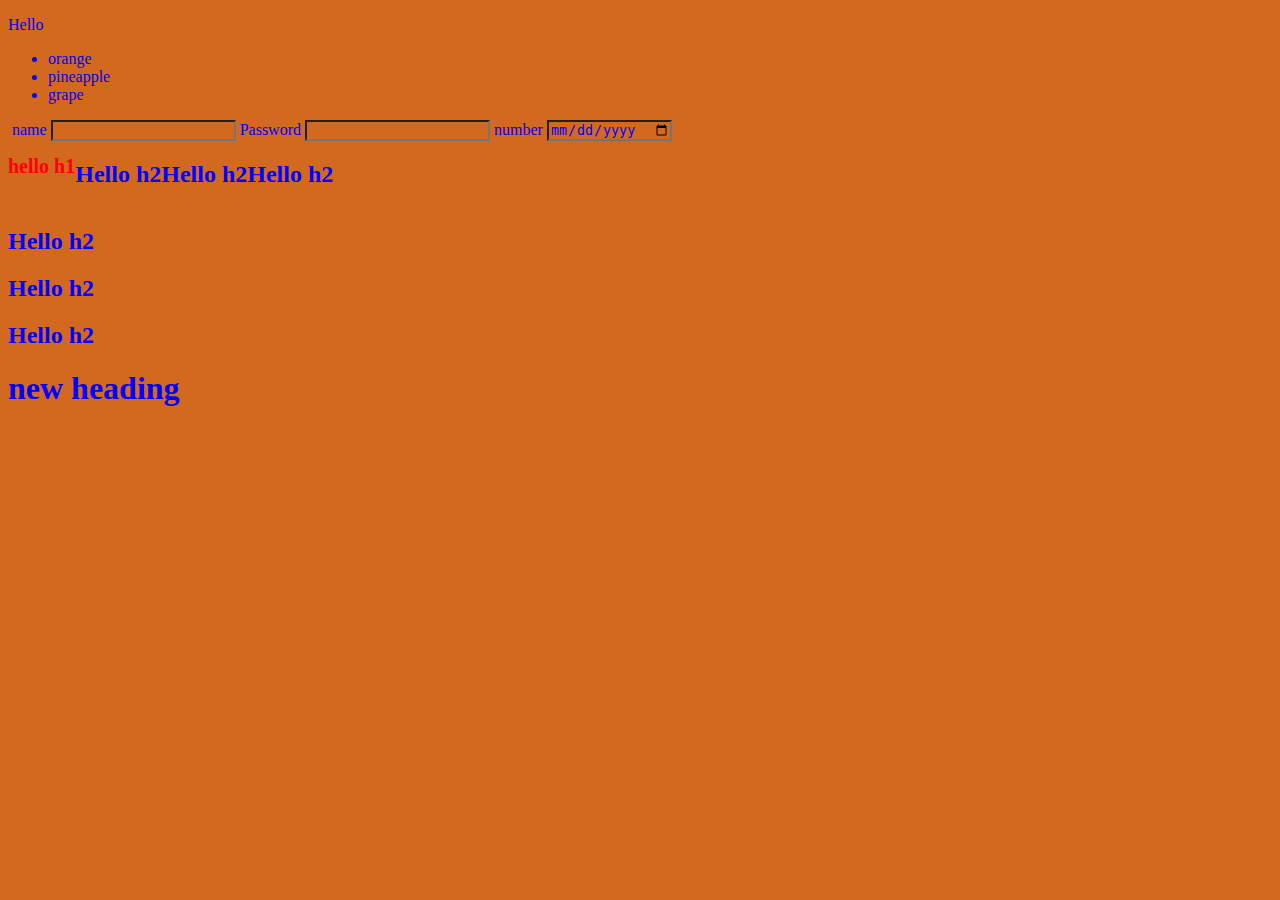
==== index.html @ 9ba72079 "created html" ====
<!DOCTYPE html>
<html lang="en">
<head>
    <meta charset="UTF-8">
    <meta name="viewport" content="width=device-width, initial-scale=1.0">
    <title>Document</title>
    <link rel="stylesheet" href="style.css">
</head>
<body>
    <p>Hello</p>
    <ul>
        
      <li>orange</li>  
      <li>pineapple</li>
      <li>grape</li>

    </ul>
    <form action="">
        <label for="name">

        </label>
    </form>
    <img src="" alt="">
    <!-- <a href="https://git-scm.com/book/en/v2/Getting-Started-Installing-Git">Link to install git</a> -->
    <!-- <img src="https://th.bing.com/th/id/R.b46ab657e8d8ac19a6febd2a800f75d1?rik=OHMRkhqyJqBFlg&riu=http%3a%2f%2fwww.ricoh-imaging.co.jp%2fenglish%2fproducts%2fxg-1%2fex%2fimg%2fex-pic07.jpg&ehk=j38QJyEs1kWfA%2bnQbxutVjeIh5dxS%2bxPVCJ%2brc2M3Zw%3d&risl=1&pid=ImgRaw&r=0" alt=""> -->
    <label for="">
        name
    </label>
    <input type="text"/>
    <label for="">
        Password
    </label>
    <input type="password"/>
    <label class="heading" for="">
        number  
    </label>
    <input type="date"/>
    <div class="box">
        <h1>hello h1</h1>
        <h2>Hello h2</h2>
        <h2>Hello h2</h2>
        <h2>Hello h2</h2>
    </div>
    <h2>Hello h2</h2>
    <h2>Hello h2</h2>
    <h2>Hello h2</h2>
   <h1 class="heading">new heading</h1>
    
    
</body>
</html>
---- style.css ----
div h1{
    color: red;
    font-size: 20px;
}
*{
    background-color: chocolate;
    color: blue;
}
.box{
    display: flex;
}
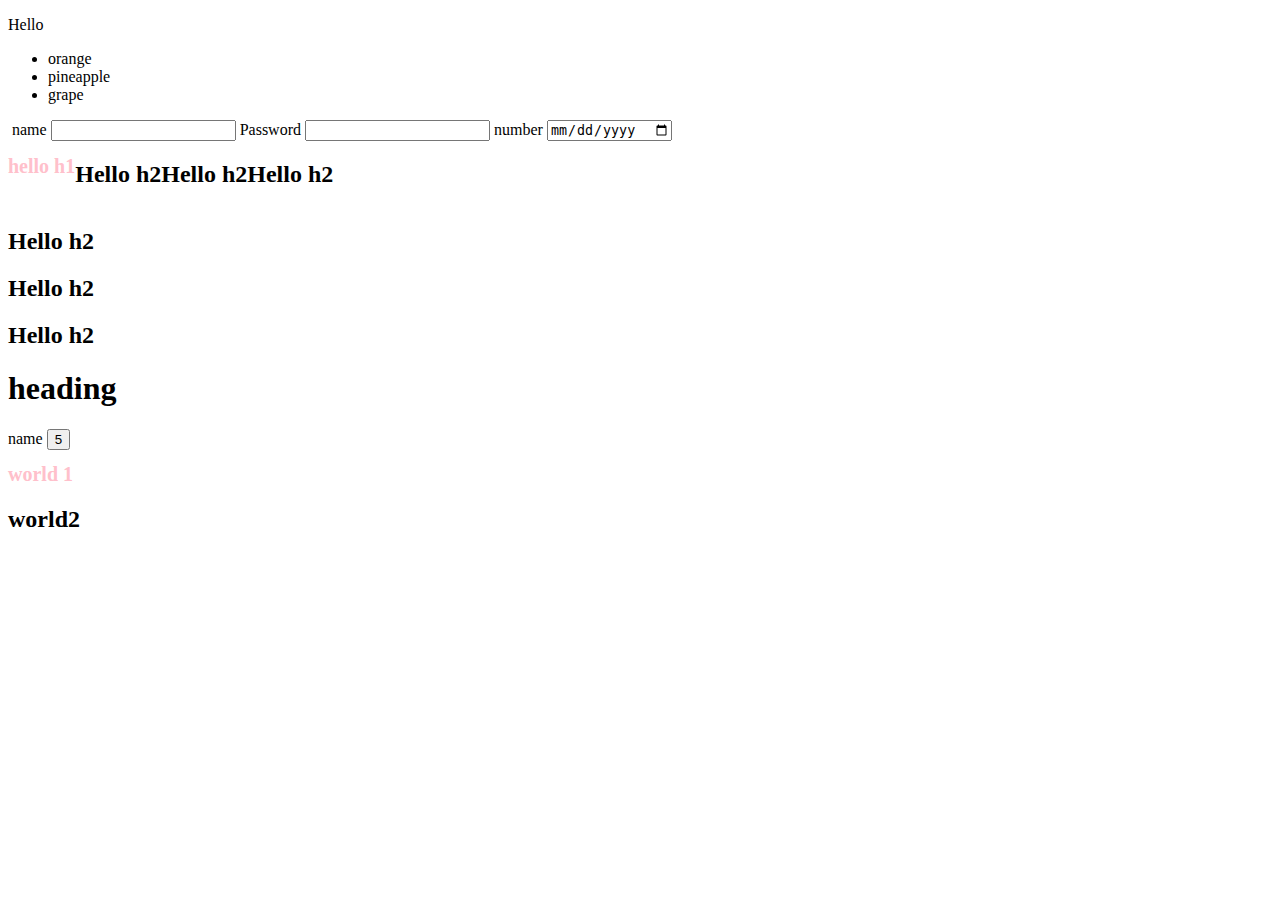
==== commit 92b47a2d: "Portfolio Website Started" ====
--- a/index.html
+++ b/index.html
@@ -44,8 +44,23 @@
     <h2>Hello h2</h2>
     <h2>Hello h2</h2>
     <h2>Hello h2</h2>
-   <h1 class="heading">new heading</h1>
-    
-    
-</body>
+   <h1 class "head">heading</h1> 
+   <form action="">
+    <label for="name">
+      </label>
+    </form>
+    <!-- <img 
+    src="" alt="">https://media.istockphoto.com/id/1419410080/photo/silent-forest-in-spring-with-beautiful-bright-sun-rays.jpg?s=2048x2048&w=is&k=20&c=7Vegh8lWd5DDLpGh62Hf8NL8HDj3lWUdSIA38xXlLR4= -->
+      <label for="">
+        name
+      </label>
+      <input type="button" value="5">
+      <div>
+        <h1>world 1</h1> 
+        <h2>world2</h2>
+        </div>
+            
+
+        
+      </body>     
 </html>--- a/style.css
+++ b/style.css
@@ -1,10 +1,9 @@
 div h1{
-    color: red;
+    color: pink;
     font-size: 20px;
 }
 *{
-    background-color: chocolate;
-    color: blue;
+
 }
 .box{
     display: flex;
